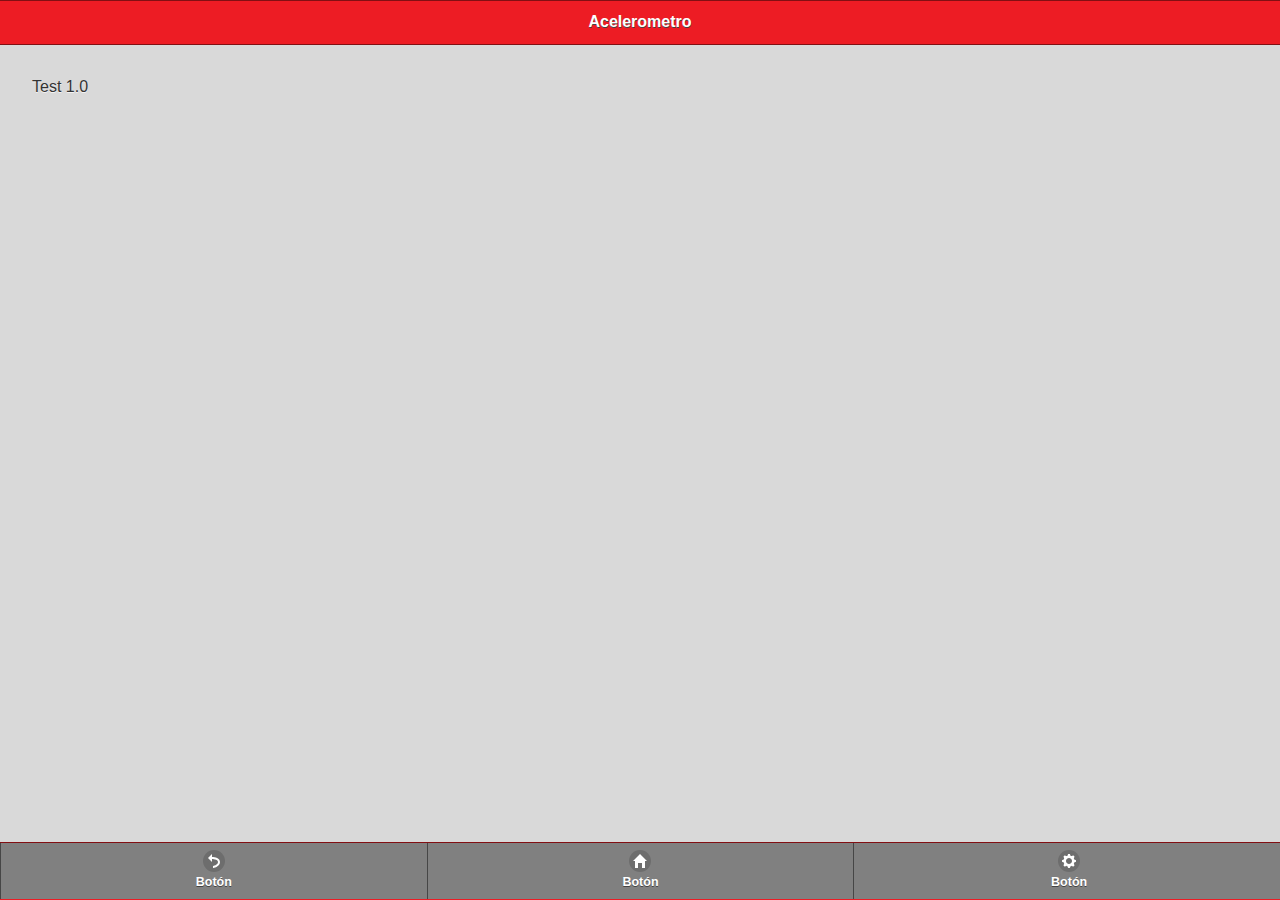
==== acelerometro.html @ d5c5cce3 "Maquetacion" ====
<!DOCTYPE html>
<html>
<head>
	<meta charset="utf-8">
	<meta name="viewport" content="width=device-width, initial-scale=1">
	<title>Acelerometro</title>
	<link rel="stylesheet" href="themes/my-theme.min.css" />
	<link rel="stylesheet" href="themes/jquery.mobile.icons.min.css" />
	<link rel="stylesheet" href="themes/jquery.mobile.structure-1.4.5.min.css" />
	<script src="themes/js/jquery-1.11.1.min.js"></script>
    <script type="text/javascript" charset="utf-8" src="phonegap.js"></script>
    
    <script src="themes/js/myscript.js"></script>
	<script src="themes/js/jquery.mobile-1.4.5.min.js"></script>   
    
    <script src="themes/js/acelerometer.js"></script> 
    <link rel="stylesheet" href="themes/custom.css" />
</head>
<body onLoad="onBodyLoad()">
	<div data-role="page" data-theme="a" id="index">
		<div data-role="header">
            <h1>Acelerometro</h1>
        </div>
         <div data-role="main" class="ui-content" > 
            <div data-role="content" id="resultado">
            	Test 1.0
            </div>
            
        </div> 
        <div data-role="footer" data-position="fixed" id="footerPral">
        	<div data-role="navbar">
            	<ul>
                	<li><a href="#" data-icon="back" data-rel="back">Botón</a> </li>
                    <li><a href="#" data-icon="home">Botón</a> </li>
                    <li><a href="#" data-icon="gear">Botón</a> </li>
                </ul>
            </div>
        </div>
	</div>
    <!-- End Page -->
    
    
</body>
</html>
---- themes/my-theme.min.css ----
/*!
* jQuery Mobile 1.4.5
* Git HEAD hash: 68e55e78b292634d3991c795f06f5e37a512decc <> Date: Fri Oct 31 2014 17:33:30 UTC
* http://jquerymobile.com
*
* Copyright 2010, 2014 jQuery Foundation, Inc. and othercontributors
* Released under the MIT license.
* http://jquery.org/license
*
*/


/* Globals */
/* Font
-----------------------------------------------------------------------------------------------------------*/
html {
	font-size: 100%;
}
body,
input,
select,
textarea,
button,
.ui-btn {
	font-size: 1em;
	line-height: 1.3;
	 font-family: sans-serif /*{global-font-family}*/;
}
legend,
.ui-input-text input,
.ui-input-search input {
	color: inherit;
	text-shadow: inherit;
}
/* Form labels (overrides font-weight bold in bars, and mini font-size) */
.ui-mobile label,
div.ui-controlgroup-label {
	font-weight: normal;
	font-size: 16px;
}
/* Separators
-----------------------------------------------------------------------------------------------------------*/
/* Field contain separator (< 28em) */
.ui-field-contain {
	border-bottom-color: #828282;
	border-bottom-color: rgba(0,0,0,.15);
	border-bottom-width: 1px;
	border-bottom-style: solid;
}
/* Table opt-in classes: strokes between each row, and alternating row stripes */
/* Classes table-stroke and table-stripe are deprecated in 1.4. */
.table-stroke thead th,
.table-stripe thead th,
.table-stripe tbody tr:last-child {
	border-bottom: 1px solid #d6d6d6; /* non-RGBA fallback */
	border-bottom: 1px solid rgba(0,0,0,.1);
}
.table-stroke tbody th,
.table-stroke tbody td {
	border-bottom: 1px solid #e6e6e6; /* non-RGBA fallback  */
	border-bottom: 1px solid rgba(0,0,0,.05);
}
.table-stripe.table-stroke tbody tr:last-child th,
.table-stripe.table-stroke tbody tr:last-child td {
	border-bottom: 0;
}
.table-stripe tbody tr:nth-child(odd) td,
.table-stripe tbody tr:nth-child(odd) th {
	background-color: #eeeeee; /* non-RGBA fallback  */
	background-color: rgba(0,0,0,.04);
}
/* Buttons
-----------------------------------------------------------------------------------------------------------*/
.ui-btn,
label.ui-btn {
	font-weight: bold;
	border-width: 1px;
	border-style: solid;
}
.ui-btn {
	text-decoration: none !important;
}
.ui-btn-active {
	cursor: pointer;
}
/* Corner rounding
-----------------------------------------------------------------------------------------------------------*/
/* Class ui-btn-corner-all deprecated in 1.4 */
.ui-corner-all {
	-webkit-border-radius: 0.4em /*{global-radii-blocks}*/;
	border-radius: 0.4em /*{global-radii-blocks}*/;
}
/* Buttons */
.ui-btn-corner-all,
.ui-btn.ui-corner-all,
/* Slider track */
.ui-slider-track.ui-corner-all,
/* Flipswitch */
.ui-flipswitch.ui-corner-all,
/* Count bubble */
.ui-li-count {
	-webkit-border-radius: 0.3em /*{global-radii-buttons}*/;
	border-radius: 0.3em /*{global-radii-buttons}*/;
}
/* Icon-only buttons */
.ui-btn-icon-notext.ui-btn-corner-all,
.ui-btn-icon-notext.ui-corner-all {
	-webkit-border-radius: 1em;
	border-radius: 1em;
}
/* Radius clip workaround for cleaning up corner trapping */
.ui-btn-corner-all,
.ui-corner-all {
	-webkit-background-clip: padding;
	background-clip: padding-box;
}
/* Popup arrow */
.ui-popup.ui-corner-all > .ui-popup-arrow-guide {
	left: 0.4em /*{global-radii-blocks}*/;
	right: 0.4em /*{global-radii-blocks}*/;
	top: 0.4em /*{global-radii-blocks}*/;
	bottom: 0.4em /*{global-radii-blocks}*/;
}
/* Shadow
-----------------------------------------------------------------------------------------------------------*/
.ui-shadow {
	-webkit-box-shadow: 0 1px 3px /*{global-box-shadow-size}*/ rgba(0,0,0,.2) /*{global-box-shadow-color}*/;
	-moz-box-shadow: 0 1px 3px /*{global-box-shadow-size}*/ rgba(0,0,0,.2) /*{global-box-shadow-color}*/;
	box-shadow: 0 1px 3px /*{global-box-shadow-size}*/ rgba(0,0,0,.2) /*{global-box-shadow-color}*/;
}
.ui-shadow-inset {
	-webkit-box-shadow: inset 0 1px 3px /*{global-box-shadow-size}*/ rgba(0,0,0,.2) /*{global-box-shadow-color}*/;
	-moz-box-shadow: inset 0 1px 3px /*{global-box-shadow-size}*/ rgba(0,0,0,.2) /*{global-box-shadow-color}*/;
	box-shadow: inset 0 1px 3px /*{global-box-shadow-size}*/ rgba(0,0,0,.2) /*{global-box-shadow-color}*/;
}
.ui-overlay-shadow {
	-webkit-box-shadow: 0 0 12px 		rgba(0,0,0,.6);
	-moz-box-shadow: 0 0 12px 			rgba(0,0,0,.6);
	box-shadow: 0 0 12px 				rgba(0,0,0,.6);
}
/* Icons
-----------------------------------------------------------------------------------------------------------*/
.ui-btn-icon-left:after,
.ui-btn-icon-right:after,
.ui-btn-icon-top:after,
.ui-btn-icon-bottom:after,
.ui-btn-icon-notext:after {
	background-color: #666666 /*{global-icon-color}*/;
	background-color: rgba(0,0,0,.15) /*{global-icon-disc}*/;
	background-position: center center;
	background-repeat: no-repeat;
	-webkit-border-radius: 1em;
	border-radius: 1em;
}
/* Alt icons */
.ui-alt-icon.ui-btn:after,
.ui-alt-icon .ui-btn:after,
html .ui-alt-icon.ui-checkbox-off:after,
html .ui-alt-icon.ui-radio-off:after,
html .ui-alt-icon .ui-checkbox-off:after,
html .ui-alt-icon .ui-radio-off:after {
	background-color: #666666 /*{global-icon-color}*/;
	background-color: rgba(0,0,0,.15) /*{global-icon-disc}*/;
}
/* No disc */
.ui-nodisc-icon.ui-btn:after,
.ui-nodisc-icon .ui-btn:after {
	background-color: transparent;
}
/* Icon shadow */
.ui-shadow-icon.ui-btn:after,
.ui-shadow-icon .ui-btn:after {
	-webkit-box-shadow: 0 1px 0 rgba(255,255,255,.3) /*{global-icon-shadow}*/;
	-moz-box-shadow: 0 1px 0 rgba(255,255,255,.3) /*{global-icon-shadow}*/;
	box-shadow: 0 1px 0 rgba(255,255,255,.3) /*{global-icon-shadow}*/;
}
/* Checkbox and radio */
.ui-btn.ui-checkbox-off:after,
.ui-btn.ui-checkbox-on:after,
.ui-btn.ui-radio-off:after,
.ui-btn.ui-radio-on:after {
	display: block;
	width: 18px;
	height: 18px;
	margin: -9px 2px 0 2px;
}
.ui-checkbox-off:after,
.ui-btn.ui-radio-off:after {
	filter: Alpha(Opacity=30);
	opacity: .3;
}
.ui-btn.ui-checkbox-off:after,
.ui-btn.ui-checkbox-on:after {
	-webkit-border-radius: .1875em;
	border-radius: .1875em;
}
.ui-btn.ui-checkbox-off:after {
	background-color: #666;
	background-color: rgba(0,0,0,.3);
}
.ui-radio .ui-btn.ui-radio-on:after {
	background-image: none;
	background-color: #fff;
	width: 8px;
	height: 8px;
	border-width: 5px;
	border-style: solid; 
}
.ui-alt-icon.ui-btn.ui-radio-on:after,
.ui-alt-icon .ui-btn.ui-radio-on:after {
	background-color: #000;
}
/* Loader */
.ui-icon-loading {
	background: url("images/ajax-loader.gif");
	background-size: 2.875em 2.875em;
}
/* Swatches */
/* A
-----------------------------------------------------------------------------------------------------------*/
/* Bar: Toolbars, dividers, slider track */
.ui-bar-a,
.ui-page-theme-a .ui-bar-inherit,
html .ui-bar-a .ui-bar-inherit,
html .ui-body-a .ui-bar-inherit,
html body .ui-group-theme-a .ui-bar-inherit {
	background-color: #ed1c24 /*{a-bar-background-color}*/;
	border-color: #820f13 /*{a-bar-border}*/;
	color: #ffffff /*{a-bar-color}*/;
	text-shadow: 0 /*{a-bar-shadow-x}*/ 1px /*{a-bar-shadow-y}*/ 0 /*{a-bar-shadow-radius}*/ #444444 /*{a-bar-shadow-color}*/;
	font-weight: bold;
}
.ui-bar-a {
	border-width: 1px;
	border-style: solid;
}
/* Page and overlay */
.ui-overlay-a,
.ui-page-theme-a,
.ui-page-theme-a .ui-panel-wrapper {
	background-color: #d9d9d9 /*{a-page-background-color}*/;
	border-color: #bbbbbb /*{a-page-border}*/;
	color: #333333 /*{a-page-color}*/;
	text-shadow: 0 /*{a-page-shadow-x}*/ 1px /*{a-page-shadow-y}*/ 0 /*{a-page-shadow-radius}*/ #f3f3f3 /*{a-page-shadow-color}*/;
}
/* Body: Read-only lists, text inputs, collapsible content */
.ui-body-a,
.ui-page-theme-a .ui-body-inherit,
html .ui-bar-a .ui-body-inherit,
html .ui-body-a .ui-body-inherit,
html body .ui-group-theme-a .ui-body-inherit,
html .ui-panel-page-container-a {
	background-color: #ffffff /*{a-body-background-color}*/;
	border-color: #8a8a8a /*{a-body-border}*/;
	color: #333333 /*{a-body-color}*/;
	text-shadow: 0 /*{a-body-shadow-x}*/ 1px /*{a-body-shadow-y}*/ 0 /*{a-body-shadow-radius}*/ #f3f3f3 /*{a-body-shadow-color}*/;
}
.ui-body-a {
	border-width: 1px;
	border-style: solid;
}
/* Links */
.ui-page-theme-a a,
html .ui-bar-a a,
html .ui-body-a a,
html body .ui-group-theme-a a {
	color: #3388cc /*{a-link-color}*/;
	font-weight: bold;
}
.ui-page-theme-a a:visited,
html .ui-bar-a a:visited,
html .ui-body-a a:visited,
html body .ui-group-theme-a a:visited {
    color: #3388cc /*{a-link-visited}*/;
}
.ui-page-theme-a a:hover,
html .ui-bar-a a:hover,
html .ui-body-a a:hover,
html body .ui-group-theme-a a:hover {
	color: #005599 /*{a-link-hover}*/;
}
.ui-page-theme-a a:active,
html .ui-bar-a a:active,
html .ui-body-a a:active,
html body .ui-group-theme-a a:active {
	color: #005599 /*{a-link-active}*/;
}
/* Button up */
.ui-page-theme-a .ui-btn,
html .ui-bar-a .ui-btn,
html .ui-body-a .ui-btn,
html body .ui-group-theme-a .ui-btn,
html head + body .ui-btn.ui-btn-a,
/* Button visited */
.ui-page-theme-a .ui-btn:visited,
html .ui-bar-a .ui-btn:visited,
html .ui-body-a .ui-btn:visited,
html body .ui-group-theme-a .ui-btn:visited,
html head + body .ui-btn.ui-btn-a:visited {
	background-color: #808080 /*{a-bup-background-color}*/;
	border-color: #464646 /*{a-bup-border}*/;
	color: #ffffff /*{a-bup-color}*/;
	text-shadow: 0 /*{a-bup-shadow-x}*/ 1px /*{a-bup-shadow-y}*/ 0 /*{a-bup-shadow-radius}*/ #444444 /*{a-bup-shadow-color}*/;
}
/* Button hover */
.ui-page-theme-a .ui-btn:hover,
html .ui-bar-a .ui-btn:hover,
html .ui-body-a .ui-btn:hover,
html body .ui-group-theme-a .ui-btn:hover,
html head + body .ui-btn.ui-btn-a:hover {
	background-color: #939393 /*{a-bhover-background-color}*/;
	border-color: #505050 /*{a-bhover-border}*/;
	color: #ffffff /*{a-bhover-color}*/;
	text-shadow: 0 /*{a-bhover-shadow-x}*/ 1px /*{a-bhover-shadow-y}*/ 0 /*{a-bhover-shadow-radius}*/ #444444 /*{a-bhover-shadow-color}*/;
}
/* Button down */
.ui-page-theme-a .ui-btn:active,
html .ui-bar-a .ui-btn:active,
html .ui-body-a .ui-btn:active,
html body .ui-group-theme-a .ui-btn:active,
html head + body .ui-btn.ui-btn-a:active {
	background-color: #939393 /*{a-bdown-background-color}*/;
	border-color: #505050 /*{a-bdown-border}*/;
	color: #ffffff /*{a-bdown-color}*/;
	text-shadow: 0 /*{a-bdown-shadow-x}*/ 1px /*{a-bdown-shadow-y}*/ 0 /*{a-bdown-shadow-radius}*/ #444444 /*{a-bdown-shadow-color}*/;
}
/* Active button */
.ui-page-theme-a .ui-btn.ui-btn-active,
html .ui-bar-a .ui-btn.ui-btn-active,
html .ui-body-a .ui-btn.ui-btn-active,
html body .ui-group-theme-a .ui-btn.ui-btn-active,
html head + body .ui-btn.ui-btn-a.ui-btn-active,
/* Active checkbox icon */
.ui-page-theme-a .ui-checkbox-on:after,
html .ui-bar-a .ui-checkbox-on:after,
html .ui-body-a .ui-checkbox-on:after,
html body .ui-group-theme-a .ui-checkbox-on:after,
.ui-btn.ui-checkbox-on.ui-btn-a:after,
/* Active flipswitch background */
.ui-page-theme-a .ui-flipswitch-active,
html .ui-bar-a .ui-flipswitch-active,
html .ui-body-a .ui-flipswitch-active,
html body .ui-group-theme-a .ui-flipswitch-active,
html body .ui-flipswitch.ui-bar-a.ui-flipswitch-active,
/* Active slider track */
.ui-page-theme-a .ui-slider-track .ui-btn-active,
html .ui-bar-a .ui-slider-track .ui-btn-active,
html .ui-body-a .ui-slider-track .ui-btn-active,
html body .ui-group-theme-a .ui-slider-track .ui-btn-active,
html body div.ui-slider-track.ui-body-a .ui-btn-active {
	background-color: #ed1c24 /*{a-active-background-color}*/;
	border-color: #820f13 /*{a-active-border}*/;
	color: #ffffff /*{a-active-color}*/;
	text-shadow: 0 /*{a-active-shadow-x}*/ 1px /*{a-active-shadow-y}*/ 0 /*{a-active-shadow-radius}*/ #444444 /*{a-active-shadow-color}*/;
}
/* Active radio button icon */
.ui-page-theme-a .ui-radio-on:after,
html .ui-bar-a .ui-radio-on:after,
html .ui-body-a .ui-radio-on:after,
html body .ui-group-theme-a .ui-radio-on:after,
.ui-btn.ui-radio-on.ui-btn-a:after {
	border-color: #ed1c24 /*{a-active-background-color}*/;
}
/* Focus */
.ui-page-theme-a .ui-btn:focus,
html .ui-bar-a .ui-btn:focus,
html .ui-body-a .ui-btn:focus,
html body .ui-group-theme-a .ui-btn:focus,
html head + body .ui-btn.ui-btn-a:focus,
/* Focus buttons and text inputs with div wrap */
.ui-page-theme-a .ui-focus,
html .ui-bar-a .ui-focus,
html .ui-body-a .ui-focus,
html body .ui-group-theme-a .ui-focus,
html head + body .ui-btn-a.ui-focus,
html head + body .ui-body-a.ui-focus {
	-webkit-box-shadow: 0 0 12px #ed1c24 /*{a-active-background-color}*/;
	-moz-box-shadow: 0 0 12px #ed1c24 /*{a-active-background-color}*/;
	box-shadow: 0 0 12px #ed1c24 /*{a-active-background-color}*/;
}
/* B
-----------------------------------------------------------------------------------------------------------*/
/* Bar: Toolbars, dividers, slider track */
.ui-bar-b,
.ui-page-theme-b .ui-bar-inherit,
html .ui-bar-b .ui-bar-inherit,
html .ui-body-b .ui-bar-inherit,
html body .ui-group-theme-b .ui-bar-inherit {
	background-color: #e9e9e9 /*{b-bar-background-color}*/;
	border-color: #dddddd /*{b-bar-border}*/;
	color: #333333 /*{b-bar-color}*/;
	text-shadow: 0 /*{b-bar-shadow-x}*/ 1px /*{b-bar-shadow-y}*/ 0 /*{b-bar-shadow-radius}*/ #eeeeee /*{b-bar-shadow-color}*/;
	font-weight: bold;
}
.ui-bar-b {
	border-width: 1px;
	border-style: solid;
}
/* Page and overlay */
.ui-overlay-b,
.ui-page-theme-b,
.ui-page-theme-b .ui-panel-wrapper {
	background-color: #f9f9f9 /*{b-page-background-color}*/;
	border-color: #bbbbbb /*{b-page-border}*/;
	color: #333333 /*{b-page-color}*/;
	text-shadow: 0 /*{b-page-shadow-x}*/ 1px /*{b-page-shadow-y}*/ 0 /*{b-page-shadow-radius}*/ #f3f3f3 /*{b-page-shadow-color}*/;
}
/* Body: Read-only lists, text inputs, collapsible content */
.ui-body-b,
.ui-page-theme-b .ui-body-inherit,
html .ui-bar-b .ui-body-inherit,
html .ui-body-b .ui-body-inherit,
html body .ui-group-theme-b .ui-body-inherit,
html .ui-panel-page-container-b {
	background-color: #ffffff /*{b-body-background-color}*/;
	border-color: #dddddd /*{b-body-border}*/;
	color: #333333 /*{b-body-color}*/;
	text-shadow: 0 /*{b-body-shadow-x}*/ 1px /*{b-body-shadow-y}*/ 0 /*{b-body-shadow-radius}*/ #f3f3f3 /*{b-body-shadow-color}*/;
}
.ui-body-b {
	border-width: 1px;
	border-style: solid;
}
/* Links */
.ui-page-theme-b a,
html .ui-bar-b a,
html .ui-body-b a,
html body .ui-group-theme-b a {
	color: #3388cc /*{b-link-color}*/;
	font-weight: bold;
}
.ui-page-theme-b a:visited,
html .ui-bar-b a:visited,
html .ui-body-b a:visited,
html body .ui-group-theme-b a:visited {
    color: #3388cc /*{b-link-visited}*/;
}
.ui-page-theme-b a:hover,
html .ui-bar-b a:hover,
html .ui-body-b a:hover,
html body .ui-group-theme-b a:hover {
	color: #005599 /*{b-link-hover}*/;
}
.ui-page-theme-b a:active,
html .ui-bar-b a:active,
html .ui-body-b a:active,
html body .ui-group-theme-b a:active {
	color: #005599 /*{b-link-active}*/;
}
/* Button up */
.ui-page-theme-b .ui-btn,
html .ui-bar-b .ui-btn,
html .ui-body-b .ui-btn,
html body .ui-group-theme-b .ui-btn,
html head + body .ui-btn.ui-btn-b,
/* Button visited */
.ui-page-theme-b .ui-btn:visited,
html .ui-bar-b .ui-btn:visited,
html .ui-body-b .ui-btn:visited,
html body .ui-group-theme-b .ui-btn:visited,
html head + body .ui-btn.ui-btn-b:visited {
	background-color: #f6f6f6 /*{b-bup-background-color}*/;
	border-color: #dddddd /*{b-bup-border}*/;
	color: #333333 /*{b-bup-color}*/;
	text-shadow: 0 /*{b-bup-shadow-x}*/ 1px /*{b-bup-shadow-y}*/ 0 /*{b-bup-shadow-radius}*/ #f3f3f3 /*{b-bup-shadow-color}*/;
}
/* Button hover */
.ui-page-theme-b .ui-btn:hover,
html .ui-bar-b .ui-btn:hover,
html .ui-body-b .ui-btn:hover,
html body .ui-group-theme-b .ui-btn:hover,
html head + body .ui-btn.ui-btn-b:hover {
	background-color: #ededed /*{b-bhover-background-color}*/;
	border-color: #dddddd /*{b-bhover-border}*/;
	color: #333333 /*{b-bhover-color}*/;
	text-shadow: 0 /*{b-bhover-shadow-x}*/ 1px /*{b-bhover-shadow-y}*/ 0 /*{b-bhover-shadow-radius}*/ #f3f3f3 /*{b-bhover-shadow-color}*/;
}
/* Button down */
.ui-page-theme-b .ui-btn:active,
html .ui-bar-b .ui-btn:active,
html .ui-body-b .ui-btn:active,
html body .ui-group-theme-b .ui-btn:active,
html head + body .ui-btn.ui-btn-b:active {
	background-color: #e8e8e8 /*{b-bdown-background-color}*/;
	border-color: #dddddd /*{b-bdown-border}*/;
	color: #333333 /*{b-bdown-color}*/;
	text-shadow: 0 /*{b-bdown-shadow-x}*/ 1px /*{b-bdown-shadow-y}*/ 0 /*{b-bdown-shadow-radius}*/ #f3f3f3 /*{b-bdown-shadow-color}*/;
}
/* Active button */
.ui-page-theme-b .ui-btn.ui-btn-active,
html .ui-bar-b .ui-btn.ui-btn-active,
html .ui-body-b .ui-btn.ui-btn-active,
html body .ui-group-theme-b .ui-btn.ui-btn-active,
html head + body .ui-btn.ui-btn-b.ui-btn-active,
/* Active checkbox icon */
.ui-page-theme-b .ui-checkbox-on:after,
html .ui-bar-b .ui-checkbox-on:after,
html .ui-body-b .ui-checkbox-on:after,
html body .ui-group-theme-b .ui-checkbox-on:after,
.ui-btn.ui-checkbox-on.ui-btn-b:after,
/* Active flipswitch background */
.ui-page-theme-b .ui-flipswitch-active,
html .ui-bar-b .ui-flipswitch-active,
html .ui-body-b .ui-flipswitch-active,
html body .ui-group-theme-b .ui-flipswitch-active,
html body .ui-flipswitch.ui-bar-b.ui-flipswitch-active,
/* Active slider track */
.ui-page-theme-b .ui-slider-track .ui-btn-active,
html .ui-bar-b .ui-slider-track .ui-btn-active,
html .ui-body-b .ui-slider-track .ui-btn-active,
html body .ui-group-theme-b .ui-slider-track .ui-btn-active,
html body div.ui-slider-track.ui-body-b .ui-btn-active {
	background-color: #3388cc /*{b-active-background-color}*/;
	border-color: #3388cc /*{b-active-border}*/;
	color: #ffffff /*{b-active-color}*/;
	text-shadow: 0 /*{b-active-shadow-x}*/ 1px /*{b-active-shadow-y}*/ 0 /*{b-active-shadow-radius}*/ #005599 /*{b-active-shadow-color}*/;
}
/* Active radio button icon */
.ui-page-theme-b .ui-radio-on:after,
html .ui-bar-b .ui-radio-on:after,
html .ui-body-b .ui-radio-on:after,
html body .ui-group-theme-b .ui-radio-on:after,
.ui-btn.ui-radio-on.ui-btn-b:after {
	border-color: #3388cc /*{b-active-background-color}*/;
}
/* Focus */
.ui-page-theme-b .ui-btn:focus,
html .ui-bar-b .ui-btn:focus,
html .ui-body-b .ui-btn:focus,
html body .ui-group-theme-b .ui-btn:focus,
html head + body .ui-btn.ui-btn-b:focus,
/* Focus buttons and text inputs with div wrap */
.ui-page-theme-b .ui-focus,
html .ui-bar-b .ui-focus,
html .ui-body-b .ui-focus,
html body .ui-group-theme-b .ui-focus,
html head + body .ui-btn-b.ui-focus,
html head + body .ui-body-b.ui-focus {
	-webkit-box-shadow: 0 0 12px #3388cc /*{b-active-background-color}*/;
	-moz-box-shadow: 0 0 12px #3388cc /*{b-active-background-color}*/;
	box-shadow: 0 0 12px #3388cc /*{b-active-background-color}*/;
}


/* C
-----------------------------------------------------------------------------------------------------------*/
/* Bar: Toolbars, dividers, slider track */
.ui-bar-c,
.ui-page-theme-c .ui-bar-inherit,
html .ui-bar-c .ui-bar-inherit,
html .ui-body-c .ui-bar-inherit,
html body .ui-group-theme-c .ui-bar-inherit {
	background-color: #e9e9e9 /*{c-bar-background-color}*/;
	border-color: #dddddd /*{c-bar-border}*/;
	color: #333333 /*{c-bar-color}*/;
	text-shadow: 0 /*{c-bar-shadow-x}*/ 1px /*{c-bar-shadow-y}*/ 0 /*{c-bar-shadow-radius}*/ #eeeeee /*{c-bar-shadow-color}*/;
	font-weight: bold;
}
.ui-bar-c {
	border-width: 1px;
	border-style: solid;
}
/* Page and overlay */
.ui-overlay-c,
.ui-page-theme-c,
.ui-page-theme-c .ui-panel-wrapper {
	background-color: #f9f9f9 /*{c-page-background-color}*/;
	border-color: #bbbbbb /*{c-page-border}*/;
	color: #333333 /*{c-page-color}*/;
	text-shadow: 0 /*{c-page-shadow-x}*/ 1px /*{c-page-shadow-y}*/ 0 /*{c-page-shadow-radius}*/ #f3f3f3 /*{c-page-shadow-color}*/;
}
/* Body: Read-only lists, text inputs, collapsible content */
.ui-body-c,
.ui-page-theme-c .ui-body-inherit,
html .ui-bar-c .ui-body-inherit,
html .ui-body-c .ui-body-inherit,
html body .ui-group-theme-c .ui-body-inherit,
html .ui-panel-page-container-c {
	background-color: #ffffff /*{c-body-background-color}*/;
	border-color: #dddddd /*{c-body-border}*/;
	color: #333333 /*{c-body-color}*/;
	text-shadow: 0 /*{c-body-shadow-x}*/ 1px /*{c-body-shadow-y}*/ 0 /*{c-body-shadow-radius}*/ #f3f3f3 /*{c-body-shadow-color}*/;
}
.ui-body-c {
	border-width: 1px;
	border-style: solid;
}
/* Links */
.ui-page-theme-c a,
html .ui-bar-c a,
html .ui-body-c a,
html body .ui-group-theme-c a {
	color: #3388cc /*{c-link-color}*/;
	font-weight: bold;
}
.ui-page-theme-c a:visited,
html .ui-bar-c a:visited,
html .ui-body-c a:visited,
html body .ui-group-theme-c a:visited {
    color: #3388cc /*{c-link-visited}*/;
}
.ui-page-theme-c a:hover,
html .ui-bar-c a:hover,
html .ui-body-c a:hover,
html body .ui-group-theme-c a:hover {
	color: #005599 /*{c-link-hover}*/;
}
.ui-page-theme-c a:active,
html .ui-bar-c a:active,
html .ui-body-c a:active,
html body .ui-group-theme-c a:active {
	color: #005599 /*{c-link-active}*/;
}
/* Button up */
.ui-page-theme-c .ui-btn,
html .ui-bar-c .ui-btn,
html .ui-body-c .ui-btn,
html body .ui-group-theme-c .ui-btn,
html head + body .ui-btn.ui-btn-c,
/* Button visited */
.ui-page-theme-c .ui-btn:visited,
html .ui-bar-c .ui-btn:visited,
html .ui-body-c .ui-btn:visited,
html body .ui-group-theme-c .ui-btn:visited,
html head + body .ui-btn.ui-btn-c:visited {
	background-color: #f6f6f6 /*{c-bup-background-color}*/;
	border-color: #dddddd /*{c-bup-border}*/;
	color: #333333 /*{c-bup-color}*/;
	text-shadow: 0 /*{c-bup-shadow-x}*/ 1px /*{c-bup-shadow-y}*/ 0 /*{c-bup-shadow-radius}*/ #f3f3f3 /*{c-bup-shadow-color}*/;
}
/* Button hover */
.ui-page-theme-c .ui-btn:hover,
html .ui-bar-c .ui-btn:hover,
html .ui-body-c .ui-btn:hover,
html body .ui-group-theme-c .ui-btn:hover,
html head + body .ui-btn.ui-btn-c:hover {
	background-color: #ededed /*{c-bhover-background-color}*/;
	border-color: #dddddd /*{c-bhover-border}*/;
	color: #333333 /*{c-bhover-color}*/;
	text-shadow: 0 /*{c-bhover-shadow-x}*/ 1px /*{c-bhover-shadow-y}*/ 0 /*{c-bhover-shadow-radius}*/ #f3f3f3 /*{c-bhover-shadow-color}*/;
}
/* Button down */
.ui-page-theme-c .ui-btn:active,
html .ui-bar-c .ui-btn:active,
html .ui-body-c .ui-btn:active,
html body .ui-group-theme-c .ui-btn:active,
html head + body .ui-btn.ui-btn-c:active {
	background-color: #e8e8e8 /*{c-bdown-background-color}*/;
	border-color: #dddddd /*{c-bdown-border}*/;
	color: #333333 /*{c-bdown-color}*/;
	text-shadow: 0 /*{c-bdown-shadow-x}*/ 1px /*{c-bdown-shadow-y}*/ 0 /*{c-bdown-shadow-radius}*/ #f3f3f3 /*{c-bdown-shadow-color}*/;
}
/* Active button */
.ui-page-theme-c .ui-btn.ui-btn-active,
html .ui-bar-c .ui-btn.ui-btn-active,
html .ui-body-c .ui-btn.ui-btn-active,
html body .ui-group-theme-c .ui-btn.ui-btn-active,
html head + body .ui-btn.ui-btn-c.ui-btn-active,
/* Active checkbox icon */
.ui-page-theme-c .ui-checkbox-on:after,
html .ui-bar-c .ui-checkbox-on:after,
html .ui-body-c .ui-checkbox-on:after,
html body .ui-group-theme-c .ui-checkbox-on:after,
.ui-btn.ui-checkbox-on.ui-btn-c:after,
/* Active flipswitch background */
.ui-page-theme-c .ui-flipswitch-active,
html .ui-bar-c .ui-flipswitch-active,
html .ui-body-c .ui-flipswitch-active,
html body .ui-group-theme-c .ui-flipswitch-active,
html body .ui-flipswitch.ui-bar-c.ui-flipswitch-active,
/* Active slider track */
.ui-page-theme-c .ui-slider-track .ui-btn-active,
html .ui-bar-c .ui-slider-track .ui-btn-active,
html .ui-body-c .ui-slider-track .ui-btn-active,
html body .ui-group-theme-c .ui-slider-track .ui-btn-active,
html body div.ui-slider-track.ui-body-c .ui-btn-active {
	background-color: #3388cc /*{c-active-background-color}*/;
	border-color: #3388cc /*{c-active-border}*/;
	color: #ffffff /*{c-active-color}*/;
	text-shadow: 0 /*{c-active-shadow-x}*/ 1px /*{c-active-shadow-y}*/ 0 /*{c-active-shadow-radius}*/ #005599 /*{c-active-shadow-color}*/;
}
/* Active radio button icon */
.ui-page-theme-c .ui-radio-on:after,
html .ui-bar-c .ui-radio-on:after,
html .ui-body-c .ui-radio-on:after,
html body .ui-group-theme-c .ui-radio-on:after,
.ui-btn.ui-radio-on.ui-btn-c:after {
	border-color: #3388cc /*{c-active-background-color}*/;
}
/* Focus */
.ui-page-theme-c .ui-btn:focus,
html .ui-bar-c .ui-btn:focus,
html .ui-body-c .ui-btn:focus,
html body .ui-group-theme-c .ui-btn:focus,
html head + body .ui-btn.ui-btn-c:focus,
/* Focus buttons and text inputs with div wrap */
.ui-page-theme-c .ui-focus,
html .ui-bar-c .ui-focus,
html .ui-body-c .ui-focus,
html body .ui-group-theme-c .ui-focus,
html head + body .ui-btn-c.ui-focus,
html head + body .ui-body-c.ui-focus {
	-webkit-box-shadow: 0 0 12px #3388cc /*{c-active-background-color}*/;
	-moz-box-shadow: 0 0 12px #3388cc /*{c-active-background-color}*/;
	box-shadow: 0 0 12px #3388cc /*{c-active-background-color}*/;
}


/* Structure */
/* Disabled
-----------------------------------------------------------------------------------------------------------*/
/* Class ui-disabled deprecated in 1.4. :disabled not supported by IE8 so we use [disabled] */
.ui-disabled,
.ui-state-disabled,
button[disabled],
.ui-select .ui-btn.ui-state-disabled {
	filter: Alpha(Opacity=30);
	opacity: .3;
	cursor: default !important;
	pointer-events: none;
}
/* Focus state outline
-----------------------------------------------------------------------------------------------------------*/
.ui-btn:focus,
.ui-btn.ui-focus {
	outline: 0;
}
/* Unset box-shadow in browsers that don't do it right */
.ui-noboxshadow .ui-shadow,
.ui-noboxshadow .ui-shadow-inset,
.ui-noboxshadow .ui-overlay-shadow,
.ui-noboxshadow .ui-shadow-icon.ui-btn:after,
.ui-noboxshadow .ui-shadow-icon .ui-btn:after,
.ui-noboxshadow .ui-focus,
.ui-noboxshadow .ui-btn:focus,
.ui-noboxshadow  input:focus,
.ui-noboxshadow .ui-panel {
	-webkit-box-shadow: none !important;
	-moz-box-shadow: none !important;
	box-shadow: none !important;
}
.ui-noboxshadow .ui-btn:focus,
.ui-noboxshadow .ui-focus {
	outline-width: 1px;
	outline-style: auto;
}
---- themes/custom.css ----
.ui-custom-btn{
	margin: 0px;
}
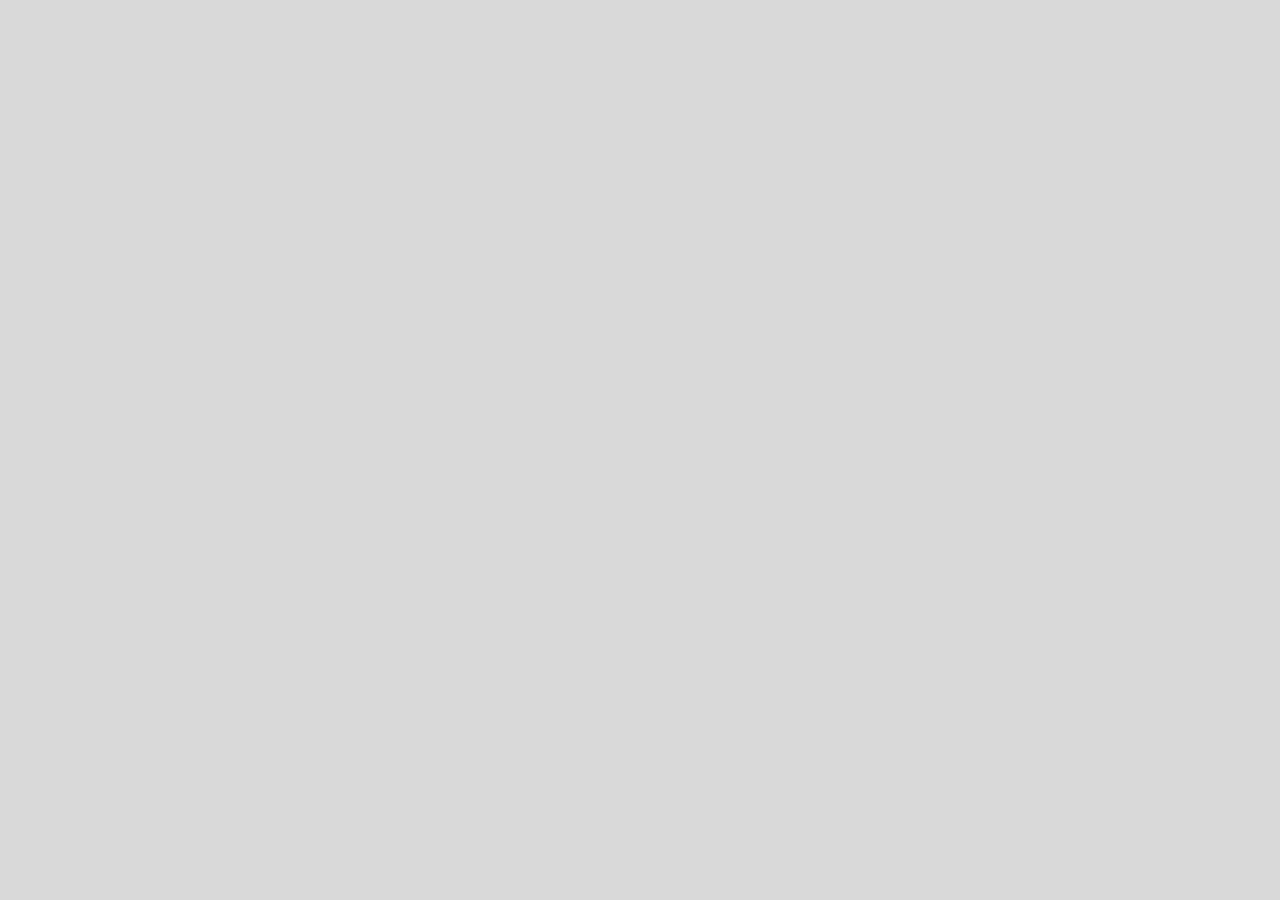
==== commit ed1ee1ea: "xxx" ====
--- a/acelerometro.html
+++ b/acelerometro.html
@@ -13,32 +13,10 @@
     <script src="themes/js/myscript.js"></script>
 	<script src="themes/js/jquery.mobile-1.4.5.min.js"></script>   
     
-    <script src="themes/js/acelerometer.js"></script> 
+     
     <link rel="stylesheet" href="themes/custom.css" />
 </head>
 <body onLoad="onBodyLoad()">
-	<div data-role="page" data-theme="a" id="index">
-		<div data-role="header">
-            <h1>Acelerometro</h1>
-        </div>
-         <div data-role="main" class="ui-content" > 
-            <div data-role="content" id="resultado">
-            	Test 1.0
-            </div>
-            
-        </div> 
-        <div data-role="footer" data-position="fixed" id="footerPral">
-        	<div data-role="navbar">
-            	<ul>
-                	<li><a href="#" data-icon="back" data-rel="back">Botón</a> </li>
-                    <li><a href="#" data-icon="home">Botón</a> </li>
-                    <li><a href="#" data-icon="gear">Botón</a> </li>
-                </ul>
-            </div>
-        </div>
-	</div>
-    <!-- End Page -->
-    
-    
+	 
 </body>
 </html>